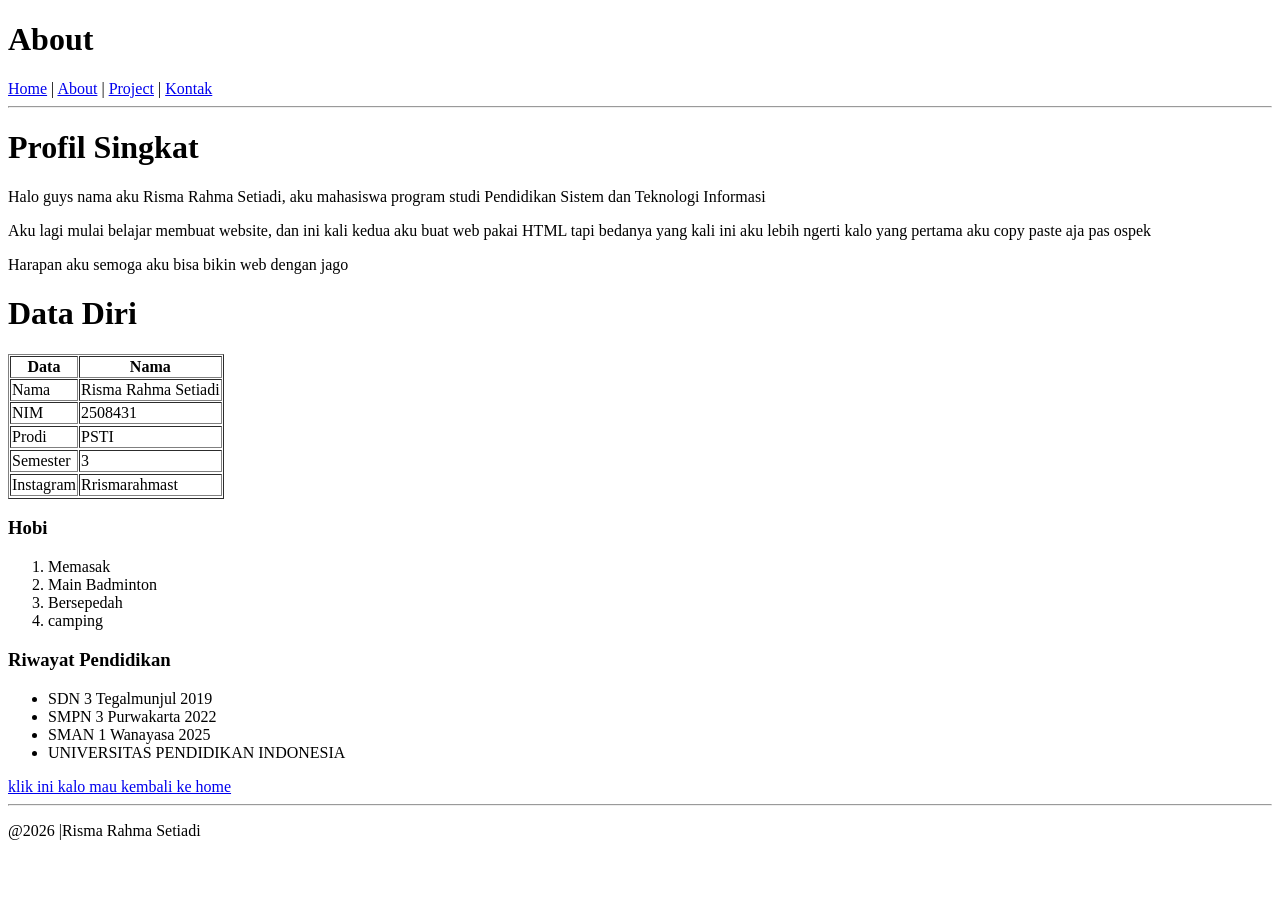
==== about.html @ 492b83ed "Commit pertama" ====
<!doctype html>
<html lang="id">
  <head>
    <meta charset="UTF-8" />
    <title>about</title>
  </head>
  <body>
    <h1>About </h1>
  </body>
  <a href="home.html">Home</a>
  |
  <a href="about.html">About</a>
  |
  <a href="project.html">Project</a>
  |
  <a href="kontak.html">Kontak</a>
</nav>
<hr />
   <h1> Profil Singkat </h1>
<p>Halo guys nama aku Risma Rahma Setiadi, aku mahasiswa program studi Pendidikan Sistem dan Teknologi Informasi</p>
<p>Aku lagi mulai belajar membuat website, dan ini kali kedua aku buat web pakai HTML tapi bedanya yang kali ini aku lebih ngerti kalo yang pertama aku copy paste aja pas ospek </p>
<p>Harapan aku semoga aku bisa bikin web dengan jago</p>
</nav>
<h1> Data Diri</h1>
</nav>
  <table border="1" cellspacing="1" cellpadding="1" >     <thead>       <tr>         <th rowspan="2">Data</th>         <th rowspan="2">Nama</th>        
     </thead >    
      <tbody>              
     <td>Nama</td>       
     <td>Risma Rahma Setiadi</td>     
     </tr>       <tr>       
      <td>NIM</td>    
     <td>2508431</td>   </tr>   
     <tr>           </tr>    
       <td>Prodi</td>    
     <td>PSTI</td>   </tr>   
     <tr>           </tr> 
       <td>Semester</td>    
     <td>3</td>      
     <tr>           </tr> 
       <td>Instagram</td>       
     <td>Rrismarahmast</td>     
     </tr>       <tr>  
     </tbody>   </table> 
       <nav>
    <h3>Hobi</h3>
  <ol>
    <li>Memasak</li>
    <li>Main Badminton</li>
    <li>Bersepedah</li>
    <li>camping</li>
  </ol>
       <nav>
    <h3>Riwayat Pendidikan</h3>
  <ul>
    <li>SDN 3 Tegalmunjul 2019 </li>
    <li>SMPN 3 Purwakarta 2022 </li>
    <li>SMAN 1 Wanayasa 2025 </li>
    <li>UNIVERSITAS PENDIDIKAN INDONESIA</li>
  </ul>
  <a href="home.html">klik ini kalo mau kembali ke home</a>
  <hr>
  <p>@2026 |Risma Rahma Setiadi</p>
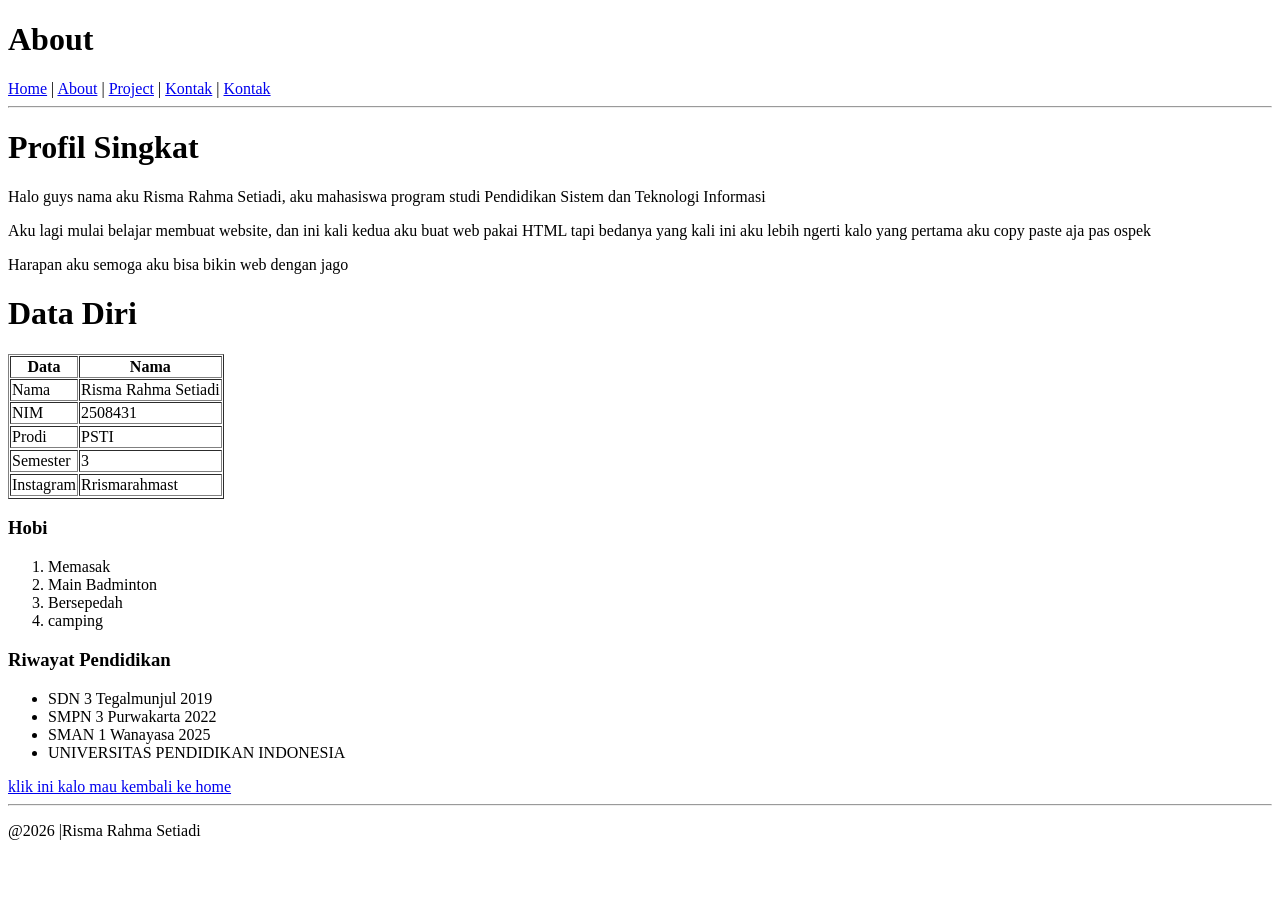
==== commit f73347a9: "membuat tab sosmed" ====
--- a/about.html
+++ b/about.html
@@ -7,13 +7,15 @@
   <body>
     <h1>About </h1>
   </body>
-  <a href="home.html">Home</a>
+  <a href="index.html">Home</a>
   |
   <a href="about.html">About</a>
   |
   <a href="project.html">Project</a>
   |
   <a href="kontak.html">Kontak</a>
+   |
+  <a href="sosmed.html">Kontak</a>
 </nav>
 <hr />
    <h1> Profil Singkat </h1>
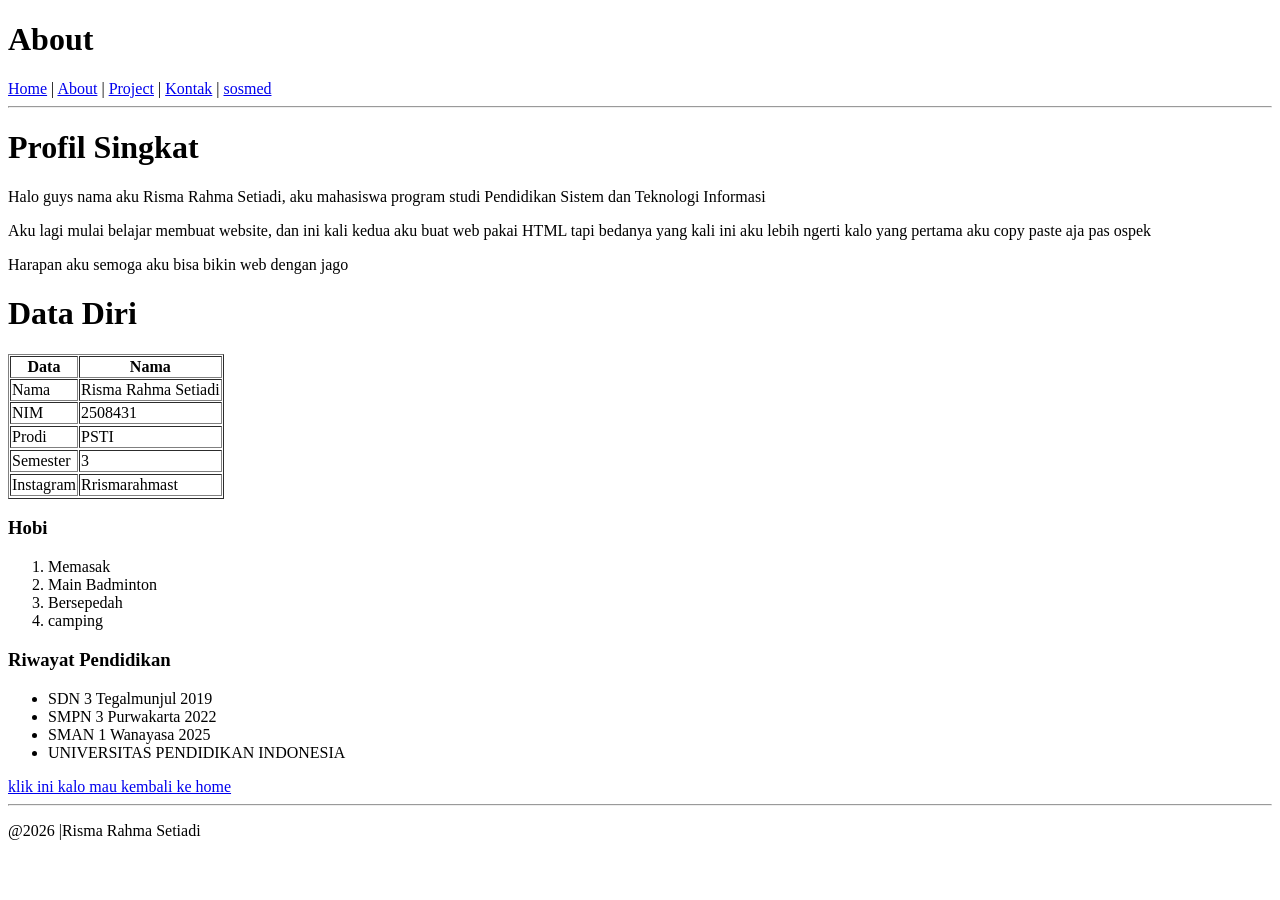
==== commit 7cb52182: "merubah nama sosmed yang salah" ====
--- a/about.html
+++ b/about.html
@@ -15,7 +15,7 @@
   |
   <a href="kontak.html">Kontak</a>
    |
-  <a href="sosmed.html">Kontak</a>
+  <a href="sosmed.html">sosmed</a>
 </nav>
 <hr />
    <h1> Profil Singkat </h1>
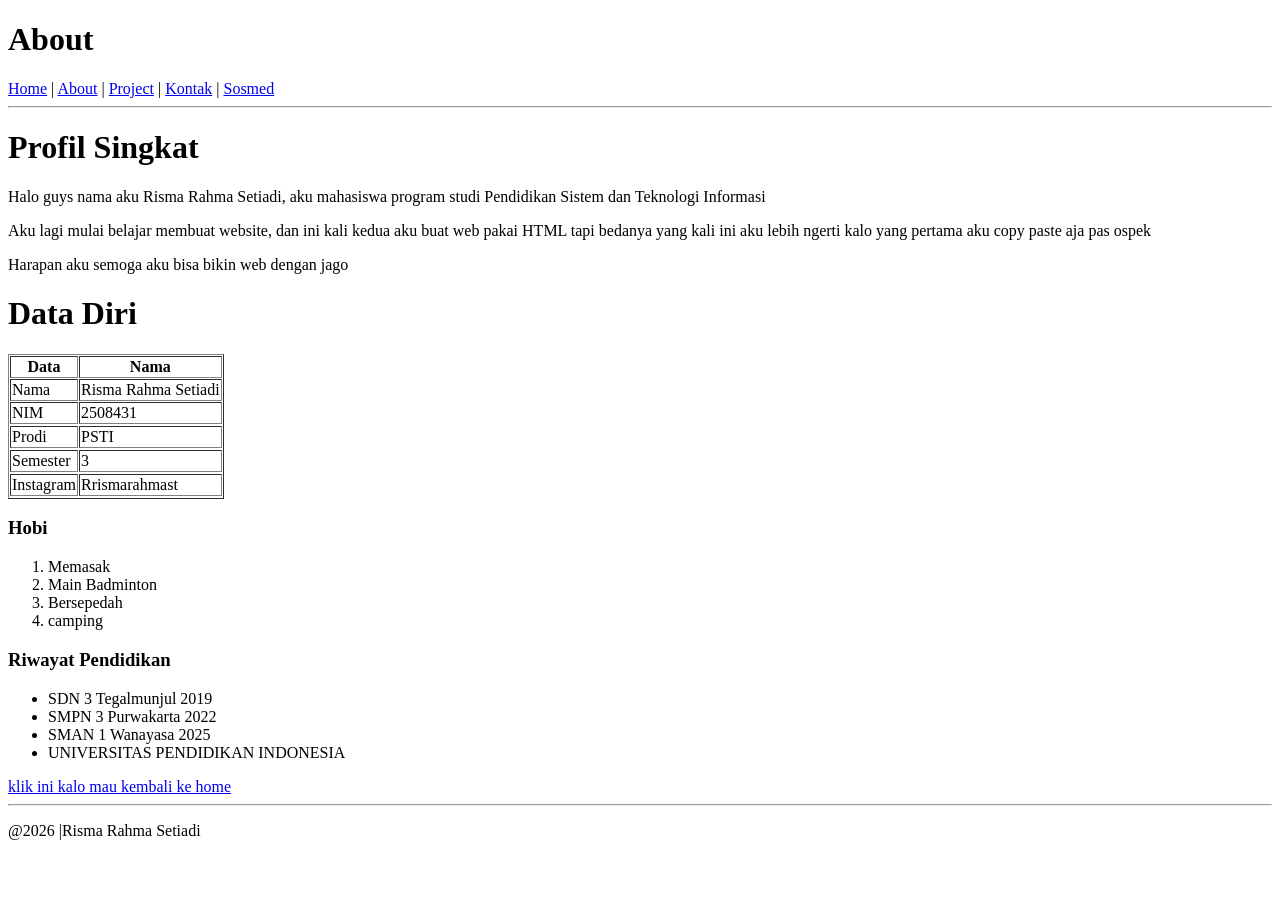
==== commit 07e739a3: "ngubah huruf kapital di sosmed" ====
--- a/about.html
+++ b/about.html
@@ -15,7 +15,7 @@
   |
   <a href="kontak.html">Kontak</a>
    |
-  <a href="sosmed.html">sosmed</a>
+  <a href="sosmed.html">Sosmed</a>
 </nav>
 <hr />
    <h1> Profil Singkat </h1>
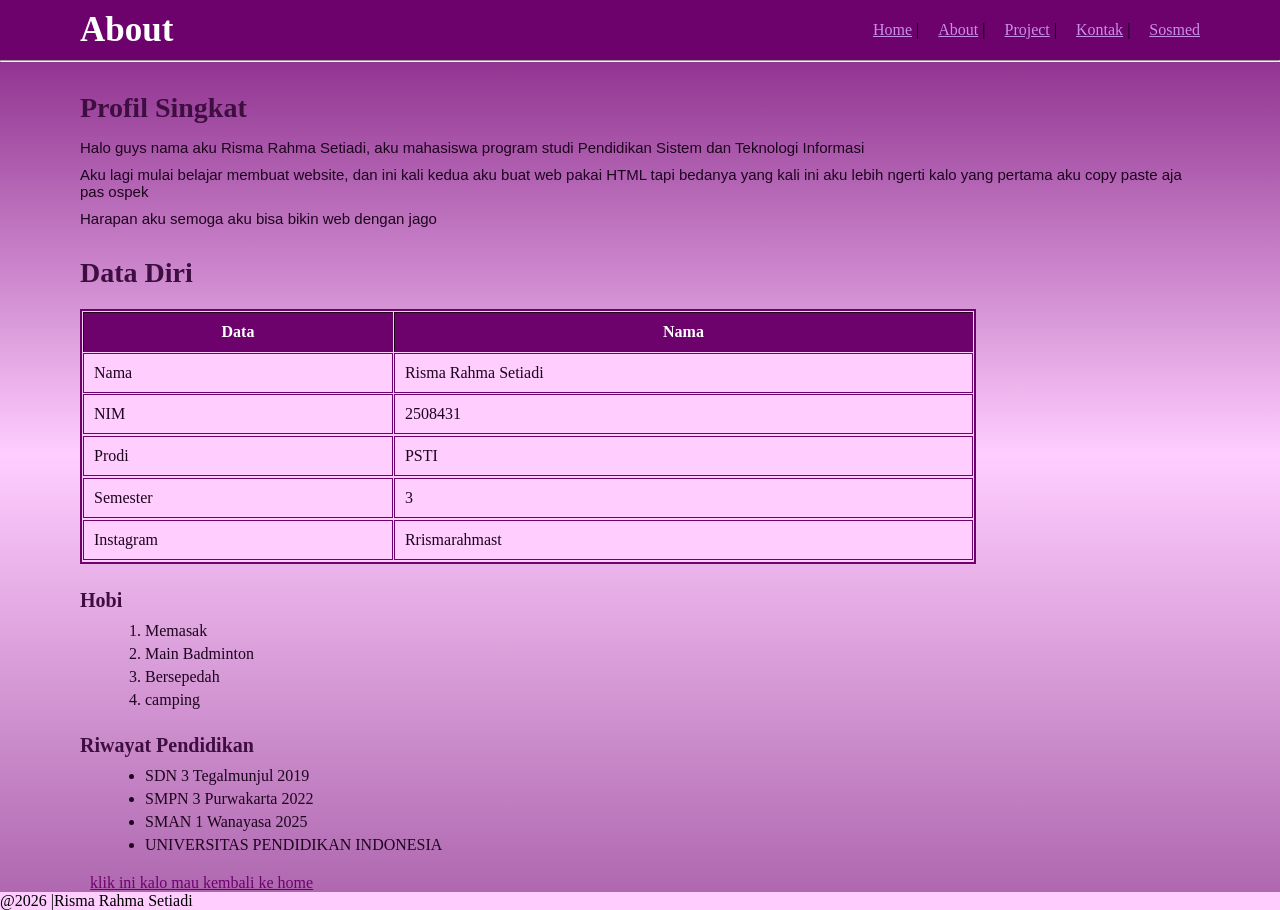
==== commit 47244e95: "masukin css ke website" ====
--- a/about.html
+++ b/about.html
@@ -3,10 +3,12 @@
   <head>
     <meta charset="UTF-8" />
     <title>about</title>
+      <link rel="stylesheet" href="style-about.css">
   </head>
   <body>
+    <section id="navbar">
     <h1>About </h1>
-  </body>
+   <div class="link-navbar">
   <a href="index.html">Home</a>
   |
   <a href="about.html">About</a>
@@ -16,6 +18,9 @@
   <a href="kontak.html">Kontak</a>
    |
   <a href="sosmed.html">Sosmed</a>
+  </div>
+  </section>
+  </body>
 </nav>
 <hr />
    <h1> Profil Singkat </h1>
@@ -60,6 +65,5 @@
     <li>SMAN 1 Wanayasa 2025 </li>
     <li>UNIVERSITAS PENDIDIKAN INDONESIA</li>
   </ul>
-  <a href="home.html">klik ini kalo mau kembali ke home</a>
-  <hr>
-  <p>@2026 |Risma Rahma Setiadi</p>+  <a class="back-home" href="home.html">klik ini kalo mau kembali ke home</a>
+  <p class="akhir">@2026 |Risma Rahma Setiadi</p>
--- a/style-about.css
+++ b/style-about.css
@@ -0,0 +1,103 @@
+* {
+    margin: 0;
+}
+
+#navbar {
+    background-color: rgb(109, 2, 109);
+    display: flex;
+    align-items: center;
+    justify-content: space-between;
+    padding: 10px 80px;
+}
+
+#navbar h1 {
+    color: white;
+    font-size: 35px;
+}
+
+.link-navbar a {
+    text-decoration: underline;
+    font-size: 16px;
+    color: #c88fe9;
+    margin-left: 15px;
+    transition: background-color 0.3s ease;
+}
+
+.link-navbar a:hover {
+    background-color: #c88fe9;
+    color: rgb(109, 2, 109);
+}
+
+body {
+    background: linear-gradient(
+        to bottom,
+        rgb(128, 28, 128),
+        rgb(255, 206, 255),
+        rgb(172, 100, 172)
+    );
+}
+
+body > h1 {
+    color: rgb(62, 14, 65);
+    font-size: 28px;
+    margin: 30px 80px 15px 80px;
+}
+
+body > p {
+    color: rgb(29, 4, 30);
+    font-family: 'Lucida Sans', 'Lucida Sans Regular',
+        'Lucida Grande', 'Lucida Sans Unicode',
+        Geneva, Verdana, sans-serif;
+    font-size: 15px;
+    margin: 10px 80px;
+}
+
+table {
+    width: 70%;
+    background-color: rgb(255, 206, 255);
+    border: 2px solid rgb(109, 2, 109);
+    margin: 20px 80px;
+}
+
+th {
+    background-color: rgb(109, 2, 109);
+    color: white;
+    padding: 10px;
+}
+
+td {
+    color: rgb(29, 4, 30);
+    padding: 10px;
+    border: 1px solid rgb(109, 2, 109);
+}
+
+h3 {
+    color: rgb(62, 14, 65);
+    font-size: 20px;
+    margin: 25px 80px 10px 80px;
+}
+
+ol,
+ul {
+    color: rgb(29, 4, 30);
+    margin: 10px 80px 20px 100px;
+}
+
+li {
+    margin: 5px;
+}
+
+.back-home {
+    color: rgb(109, 2, 109);
+    padding: 10px;
+    margin: 30px 80px;
+    transition: background-color 0.3s ease;
+}
+
+.back-home:hover {
+    background-color: #c88fe9;
+    color: rgb(109, 2, 109);
+}
+
+.akhir {background-color: rgb(255, 206, 255);}
+
